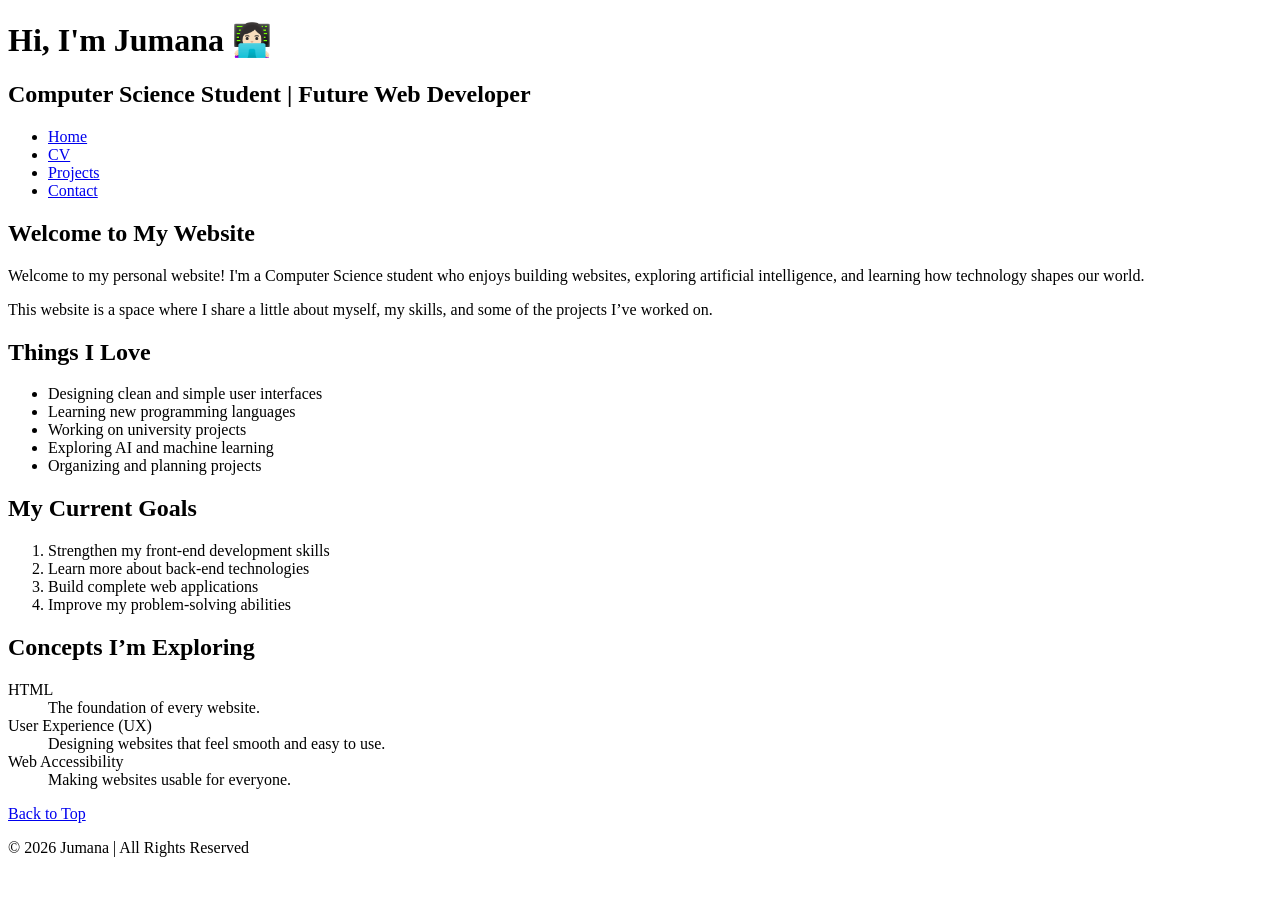
==== index.html @ fbadef06 "Update footer copyright text" ====
<!DOCTYPE html>
<html lang="en">
<head>
    <meta charset="UTF-8">
    <title>Jumana | Home</title>
</head>

<body id="top">

<header>
    <h1>Hi, I'm Jumana 👩🏻‍💻</h1>
    <h2>Computer Science Student | Future Web Developer</h2>

    <nav role="navigation">
        <ul>
            <li><a href="index.html">Home</a></li>
            <li><a href="cv.html">CV</a></li>
            <li><a href="projects.html">Projects</a></li>
            <li><a href="contact.html">Contact</a></li>
        </ul>
    </nav>
</header>

<main>

    <section>
        <h2>Welcome to My Website</h2>
        <p>
            Welcome to my personal website! I'm a Computer Science student
            who enjoys building websites, exploring artificial intelligence,
            and learning how technology shapes our world.
        </p>

        <p>
            This website is a space where I share a little about myself,
            my skills, and some of the projects I’ve worked on.
        </p>
    </section>

    <section>
        <h2>Things I Love</h2>
        <ul>
            <li>Designing clean and simple user interfaces</li>
            <li>Learning new programming languages</li>
            <li>Working on university projects</li>
            <li>Exploring AI and machine learning</li>
            <li>Organizing and planning projects</li>
        </ul>
    </section>

    <section>
        <h2>My Current Goals</h2>
        <ol>
            <li>Strengthen my front-end development skills</li>
            <li>Learn more about back-end technologies</li>
            <li>Build complete web applications</li>
            <li>Improve my problem-solving abilities</li>
        </ol>
    </section>

    <section>
        <h2>Concepts I’m Exploring</h2>
        <dl>
            <dt>HTML</dt>
            <dd>The foundation of every website.</dd>

            <dt>User Experience (UX)</dt>
            <dd>Designing websites that feel smooth and easy to use.</dd>

            <dt>Web Accessibility</dt>
            <dd>Making websites usable for everyone.</dd>
        </dl>
    </section>

    <p><a href="#top">Back to Top</a></p>

</main>

<footer>
    <p>&copy; 2026 Jumana | All Rights Reserved</p>
</footer>

</body>
</html>
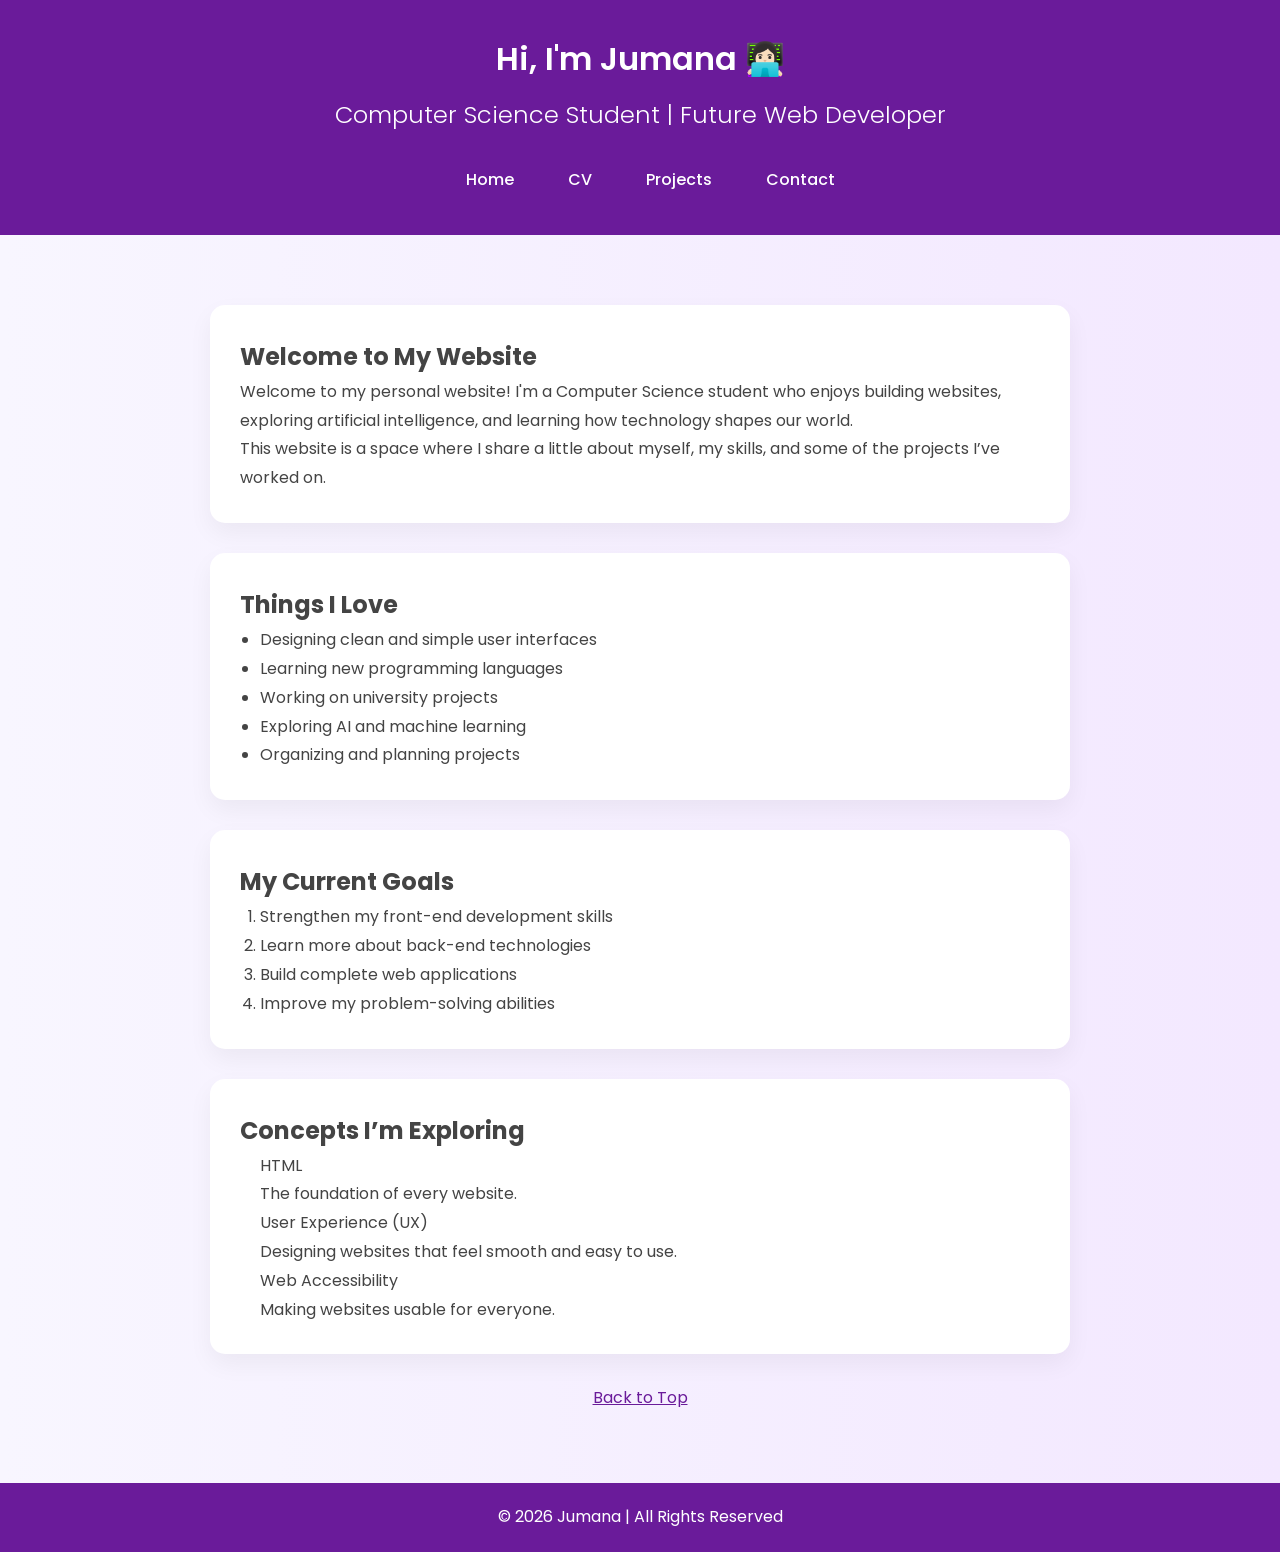
==== commit 8faab089: "Add Google Fonts link to index.html" ====
--- a/index.html
+++ b/index.html
@@ -3,6 +3,8 @@
 <head>
     <meta charset="UTF-8">
     <title>Jumana | Home</title>
+   <link href="https://fonts.googleapis.com/css2?family=Poppins:wght@300;500;600&display=swap" rel="stylesheet">
+<link rel="stylesheet" href="style.css">
 </head>
 
 <body id="top">
--- a/style.css
+++ b/style.css
@@ -0,0 +1,204 @@
+/* ===== Reset ===== */
+* {
+    margin: 0;
+    padding: 0;
+    box-sizing: border-box;
+}
+
+/* ===== Body ===== */
+body {
+    font-family: 'Poppins', sans-serif;
+    background: linear-gradient(to right, #f8f6ff, #f3e8ff);
+    color: #444;
+    line-height: 1.8;
+}
+
+/* ===== Header ===== */
+header {
+    background: #6a1b9a;
+    color: white;
+    padding: 30px 20px;
+    text-align: center;
+}
+
+header h1 {
+    font-weight: 600;
+}
+
+header h2 {
+    font-weight: 300;
+    margin-top: 5px;
+}
+
+/* ===== Navigation ===== */
+nav ul {
+    list-style: none;
+    display: flex;
+    justify-content: center;
+    margin-top: 20px;
+    flex-wrap: wrap;
+}
+
+nav ul li {
+    margin: 10px 15px;
+}
+
+nav ul li a {
+    text-decoration: none;
+    color: white;
+    font-weight: 500;
+    padding: 6px 12px;
+    border-radius: 6px;
+    transition: 0.3s;
+}
+
+nav ul li a:hover {
+    background: rgba(255,255,255,0.2);
+}
+
+/* ===== Main Layout ===== */
+main {
+    max-width: 900px;
+    margin: 50px auto;
+    padding: 20px;
+}
+
+/* ===== Sections ===== */
+section {
+    background: white;
+    padding: 30px;
+    margin-bottom: 30px;
+    border-radius: 15px;
+    box-shadow: 0 10px 25px rgba(0,0,0,0.05);
+    animation: fadeUp 0.8s ease;
+}
+
+/* ===== Articles (Projects) ===== */
+article {
+    background: white;
+    padding: 25px;
+    border-radius: 15px;
+    box-shadow: 0 8px 20px rgba(0,0,0,0.05);
+    margin-bottom: 30px;
+    transition: 0.3s ease;
+}
+
+article:hover {
+    transform: translateY(-6px);
+    box-shadow: 0 12px 30px rgba(0,0,0,0.08);
+}
+
+/* ===== Images ===== */
+figure {
+    text-align: center;
+    margin-top: 15px;
+}
+
+figure img {
+    max-width: 100%;
+    border-radius: 12px;
+}
+
+/* ===== Form ===== */
+form {
+    margin-top: 20px;
+}
+
+fieldset {
+    border: none;
+}
+
+input, textarea {
+    width: 100%;
+    padding: 12px;
+    margin: 10px 0 15px;
+    border-radius: 8px;
+    border: 1px solid #ddd;
+    font-family: inherit;
+    transition: 0.3s;
+}
+
+input:focus, textarea:focus {
+    border-color: #ab47bc;
+    outline: none;
+    box-shadow: 0 0 8px rgba(171,71,188,0.3);
+}
+
+/* ===== Button ===== */
+button {
+    background: #ab47bc;
+    color: white;
+    border: none;
+    padding: 12px 25px;
+    border-radius: 8px;
+    cursor: pointer;
+    transition: 0.3s;
+    font-size: 14px;
+}
+
+button:hover {
+    background: #8e24aa;
+    transform: scale(1.05);
+}
+
+/* ===== Lists Styling ===== */
+ul, ol, dl {
+    margin-left: 20px;
+}
+
+/* ===== Blockquote ===== */
+blockquote {
+    margin-top: 15px;
+    padding: 15px;
+    background: #f3e5f5;
+    border-left: 5px solid #ab47bc;
+    font-style: italic;
+    border-radius: 8px;
+}
+
+/* ===== Links ===== */
+a {
+    color: #6a1b9a;
+}
+
+a:hover {
+    text-decoration: underline;
+}
+
+/* ===== Footer ===== */
+footer {
+    text-align: center;
+    padding: 20px;
+    background: #6a1b9a;
+    color: white;
+    margin-top: 40px;
+}
+
+/* ===== Back to Top ===== */
+main > p {
+    text-align: center;
+    margin-top: 20px;
+}
+
+/* ===== Animation ===== */
+@keyframes fadeUp {
+    from {
+        opacity: 0;
+        transform: translateY(15px);
+    }
+    to {
+        opacity: 1;
+        transform: translateY(0);
+    }
+}
+
+/* ===== Responsive ===== */
+@media (max-width: 600px) {
+    nav ul {
+        flex-direction: column;
+    }
+
+    nav ul li {
+        margin: 8px 0;
+    }
+}
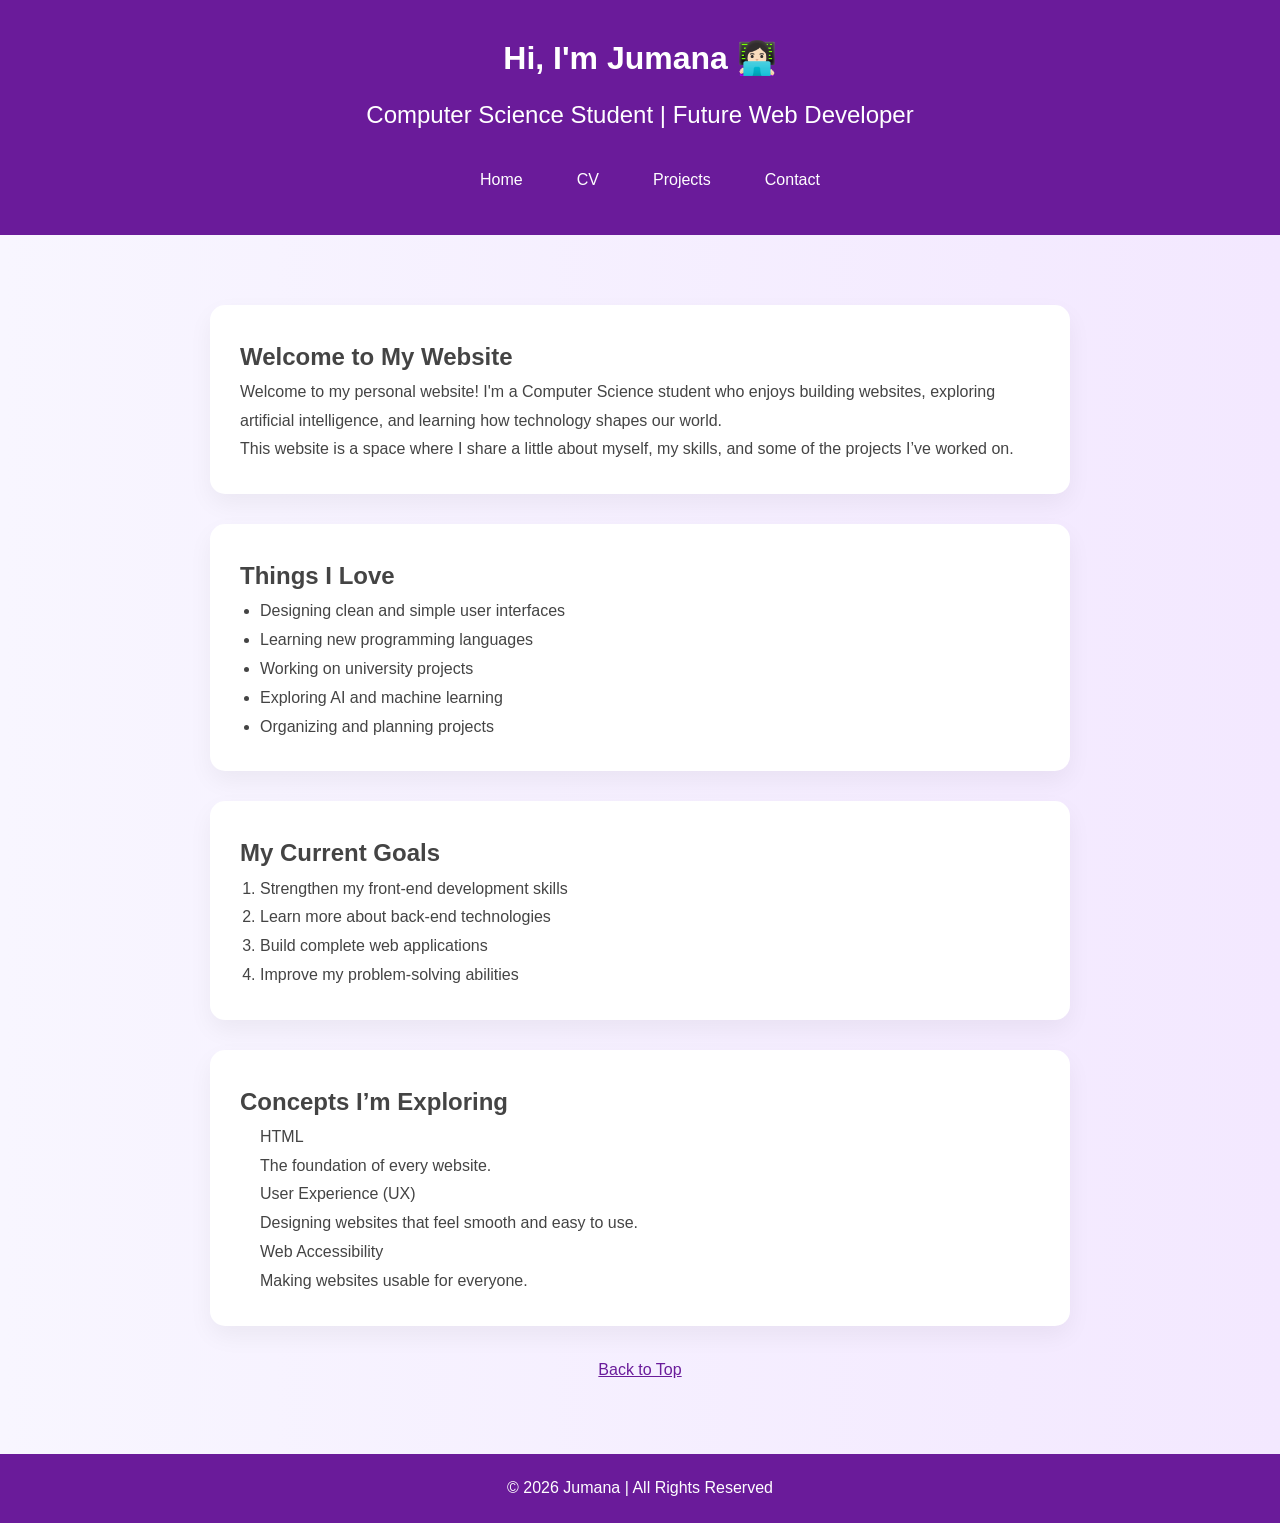
==== commit bd1ae8b3: "Update stylesheet link and fix HTML structure" ====
--- a/index.html
+++ b/index.html
@@ -3,8 +3,7 @@
 <head>
     <meta charset="UTF-8">
     <title>Jumana | Home</title>
-   <link href="https://fonts.googleapis.com/css2?family=Poppins:wght@300;500;600&display=swap" rel="stylesheet">
-<link rel="stylesheet" href="style.css">
+    <link rel="stylesheet" href="styles.css">
 </head>
 
 <body id="top">
--- a/styles.css
+++ b/styles.css
@@ -0,0 +1,204 @@
+/* ===== Reset ===== */
+* {
+    margin: 0;
+    padding: 0;
+    box-sizing: border-box;
+}
+
+/* ===== Body ===== */
+body {
+    font-family: 'Poppins', sans-serif;
+    background: linear-gradient(to right, #f8f6ff, #f3e8ff);
+    color: #444;
+    line-height: 1.8;
+}
+
+/* ===== Header ===== */
+header {
+    background: #6a1b9a;
+    color: white;
+    padding: 30px 20px;
+    text-align: center;
+}
+
+header h1 {
+    font-weight: 600;
+}
+
+header h2 {
+    font-weight: 300;
+    margin-top: 5px;
+}
+
+/* ===== Navigation ===== */
+nav ul {
+    list-style: none;
+    display: flex;
+    justify-content: center;
+    margin-top: 20px;
+    flex-wrap: wrap;
+}
+
+nav ul li {
+    margin: 10px 15px;
+}
+
+nav ul li a {
+    text-decoration: none;
+    color: white;
+    font-weight: 500;
+    padding: 6px 12px;
+    border-radius: 6px;
+    transition: 0.3s;
+}
+
+nav ul li a:hover {
+    background: rgba(255,255,255,0.2);
+}
+
+/* ===== Main Layout ===== */
+main {
+    max-width: 900px;
+    margin: 50px auto;
+    padding: 20px;
+}
+
+/* ===== Sections ===== */
+section {
+    background: white;
+    padding: 30px;
+    margin-bottom: 30px;
+    border-radius: 15px;
+    box-shadow: 0 10px 25px rgba(0,0,0,0.05);
+    animation: fadeUp 0.8s ease;
+}
+
+/* ===== Articles (Projects) ===== */
+article {
+    background: white;
+    padding: 25px;
+    border-radius: 15px;
+    box-shadow: 0 8px 20px rgba(0,0,0,0.05);
+    margin-bottom: 30px;
+    transition: 0.3s ease;
+}
+
+article:hover {
+    transform: translateY(-6px);
+    box-shadow: 0 12px 30px rgba(0,0,0,0.08);
+}
+
+/* ===== Images ===== */
+figure {
+    text-align: center;
+    margin-top: 15px;
+}
+
+figure img {
+    max-width: 100%;
+    border-radius: 12px;
+}
+
+/* ===== Form ===== */
+form {
+    margin-top: 20px;
+}
+
+fieldset {
+    border: none;
+}
+
+input, textarea {
+    width: 100%;
+    padding: 12px;
+    margin: 10px 0 15px;
+    border-radius: 8px;
+    border: 1px solid #ddd;
+    font-family: inherit;
+    transition: 0.3s;
+}
+
+input:focus, textarea:focus {
+    border-color: #ab47bc;
+    outline: none;
+    box-shadow: 0 0 8px rgba(171,71,188,0.3);
+}
+
+/* ===== Button ===== */
+button {
+    background: #ab47bc;
+    color: white;
+    border: none;
+    padding: 12px 25px;
+    border-radius: 8px;
+    cursor: pointer;
+    transition: 0.3s;
+    font-size: 14px;
+}
+
+button:hover {
+    background: #8e24aa;
+    transform: scale(1.05);
+}
+
+/* ===== Lists Styling ===== */
+ul, ol, dl {
+    margin-left: 20px;
+}
+
+/* ===== Blockquote ===== */
+blockquote {
+    margin-top: 15px;
+    padding: 15px;
+    background: #f3e5f5;
+    border-left: 5px solid #ab47bc;
+    font-style: italic;
+    border-radius: 8px;
+}
+
+/* ===== Links ===== */
+a {
+    color: #6a1b9a;
+}
+
+a:hover {
+    text-decoration: underline;
+}
+
+/* ===== Footer ===== */
+footer {
+    text-align: center;
+    padding: 20px;
+    background: #6a1b9a;
+    color: white;
+    margin-top: 40px;
+}
+
+/* ===== Back to Top ===== */
+main > p {
+    text-align: center;
+    margin-top: 20px;
+}
+
+/* ===== Animation ===== */
+@keyframes fadeUp {
+    from {
+        opacity: 0;
+        transform: translateY(15px);
+    }
+    to {
+        opacity: 1;
+        transform: translateY(0);
+    }
+}
+
+/* ===== Responsive ===== */
+@media (max-width: 600px) {
+    nav ul {
+        flex-direction: column;
+    }
+
+    nav ul li {
+        margin: 8px 0;
+    }
+}
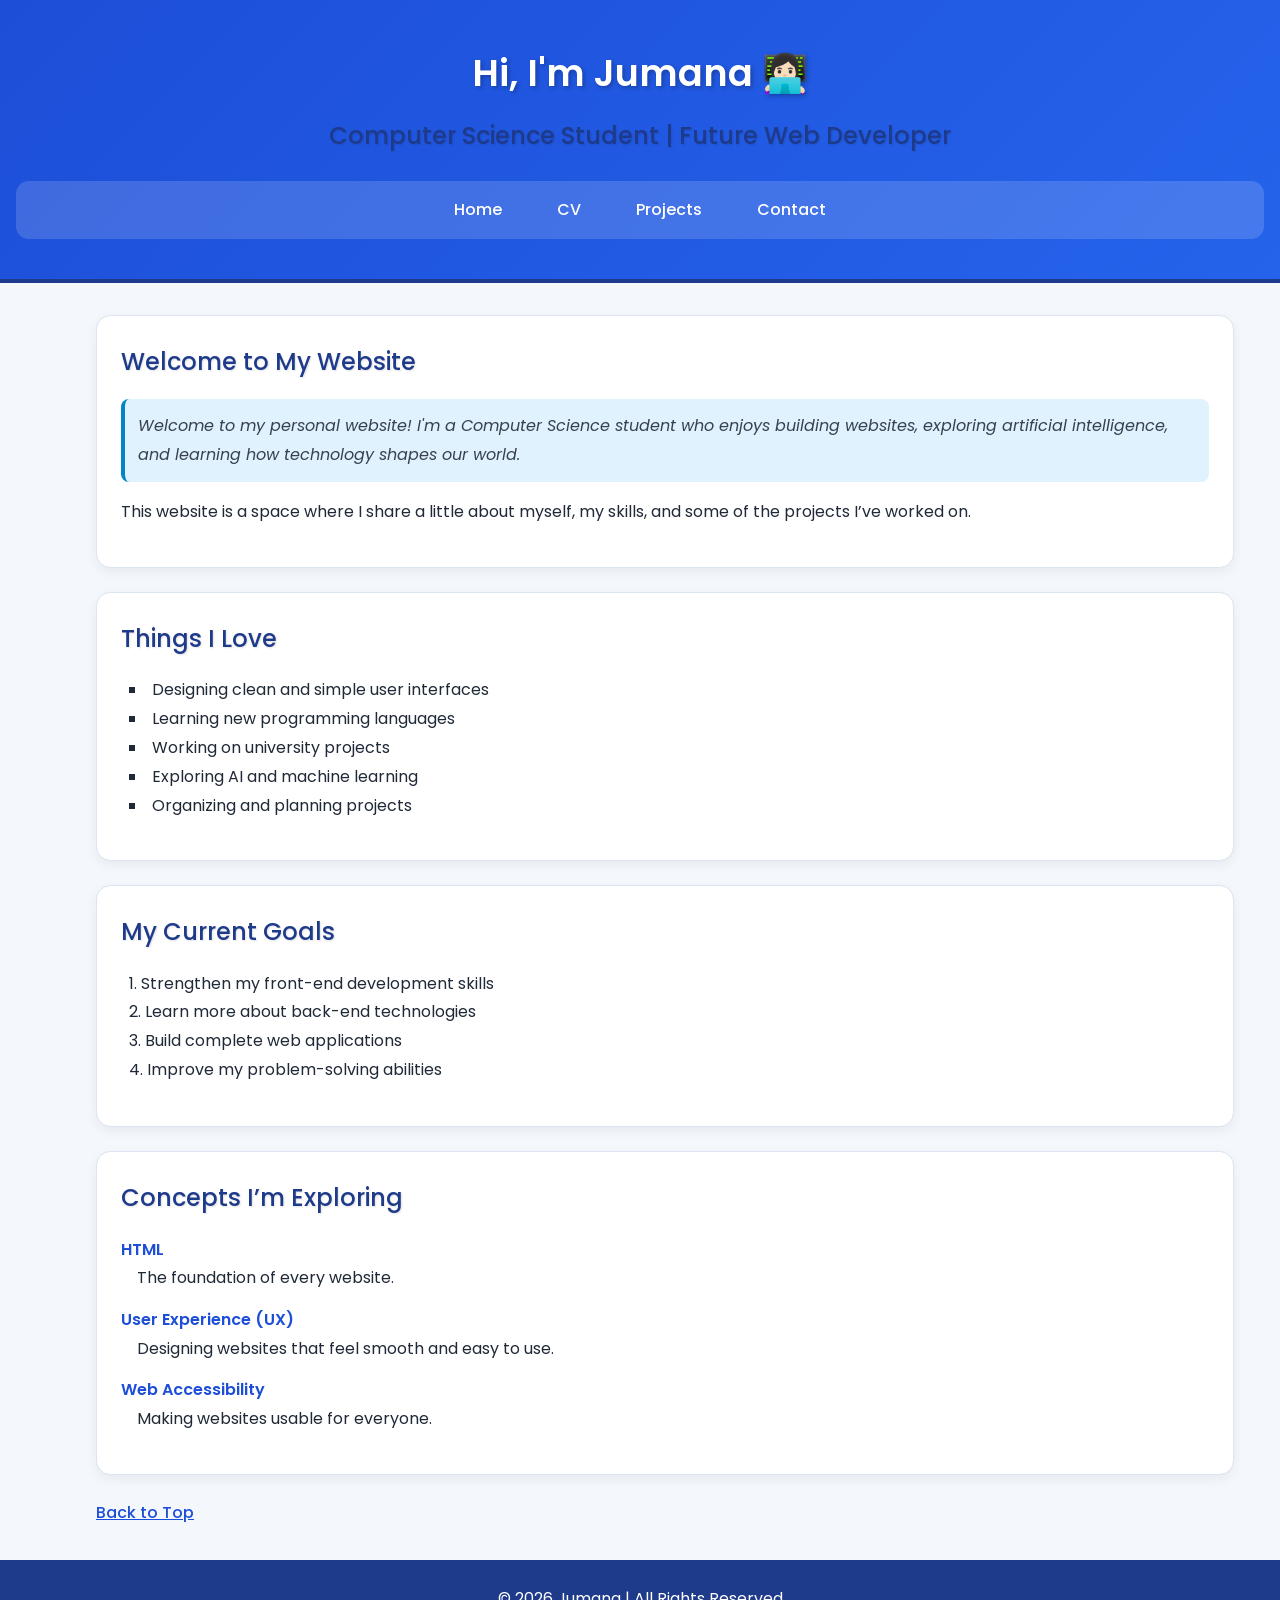
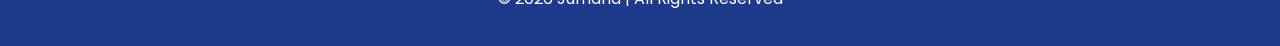
==== commit 92e4d50d: "Add viewport meta tag for responsive design" ====
--- a/index.html
+++ b/index.html
@@ -2,6 +2,7 @@
 <html lang="en">
 <head>
     <meta charset="UTF-8">
+    <meta name="viewport" content="width=device-width, initial-scale=1.0">
     <title>Jumana | Home</title>
     <link rel="stylesheet" href="styles.css">
 </head>
@@ -26,11 +27,12 @@
 
     <section>
         <h2>Welcome to My Website</h2>
-        <p>
-            Welcome to my personal website! I'm a Computer Science student
-            who enjoys building websites, exploring artificial intelligence,
-            and learning how technology shapes our world.
-        </p>
+
+        <p id="intro" class="highlight">
+    Welcome to my personal website! I'm a Computer Science student
+    who enjoys building websites, exploring artificial intelligence,
+    and learning how technology shapes our world.
+</p>
 
         <p>
             This website is a space where I share a little about myself,
--- a/styles.css
+++ b/styles.css
@@ -1,204 +1,272 @@
-/* ===== Reset ===== */
-* {
+@import url('https://fonts.googleapis.com/css2?family=Poppins:wght@300;400;500;600&display=swap');
+
+/* =========================
+   General Page Styling
+   ========================= */
+body {
+    font-family: "Poppins", Arial, sans-serif;
+    font-size: 1rem;
+    font-weight: 400;
+    font-style: normal;
+    line-height: 1.8;
+    text-align: left;
+    color: #1f2937;
+    background-color: #f4f7fb;
     margin: 0;
     padding: 0;
-    box-sizing: border-box;
-}
-
-/* ===== Body ===== */
-body {
-    font-family: 'Poppins', sans-serif;
-    background: linear-gradient(to right, #f8f6ff, #f3e8ff);
-    color: #444;
-    line-height: 1.8;
-}
-
-/* ===== Header ===== */
+}
+
+/* =========================
+   Header Styling
+   ========================= */
 header {
-    background: #6a1b9a;
-    color: white;
-    padding: 30px 20px;
+    background: linear-gradient(135deg, #1d4ed8, #2563eb);
+    color: white;
     text-align: center;
-}
-
-header h1 {
+    padding: 2.5rem 1rem;
+    border-bottom: 0.3rem solid #1e3a8a;
+}
+
+h1 {
+    font-size: 2.3rem;
     font-weight: 600;
-}
-
-header h2 {
-    font-weight: 300;
-    margin-top: 5px;
-}
-
-/* ===== Navigation ===== */
+    text-transform: capitalize;
+    margin: 0 0 0.5rem;
+    text-shadow: 2px 2px 4px rgba(0, 0, 0, 0.25);
+}
+
+h2 {
+    font-size: 1.5rem;
+    font-weight: 500;
+    margin-top: 0;
+    margin-bottom: 1rem;
+    color: #1e3a8a;
+    text-shadow: 1px 1px 2px rgba(0, 0, 0, 0.12);
+}
+
+/* =========================
+   Navigation Styling
+   ========================= */
+nav {
+    background-color: rgba(255, 255, 255, 0.15);
+    margin-top: 1.5rem;
+    padding: 0.9rem;
+    border-radius: 0.8rem;
+}
+
 nav ul {
-    list-style: none;
-    display: flex;
-    justify-content: center;
-    margin-top: 20px;
-    flex-wrap: wrap;
-}
-
-nav ul li {
-    margin: 10px 15px;
-}
-
-nav ul li a {
+    list-style-type: none;
+    list-style-position: inside;
+    margin: 0;
+    padding: 0;
+}
+
+nav li {
+    display: inline-block;
+    margin: 0 0.8rem;
+}
+
+nav a {
+    color: white;
     text-decoration: none;
-    color: white;
     font-weight: 500;
-    padding: 6px 12px;
-    border-radius: 6px;
-    transition: 0.3s;
-}
-
-nav ul li a:hover {
-    background: rgba(255,255,255,0.2);
-}
-
-/* ===== Main Layout ===== */
+    font-size: 1rem;
+    padding: 0.5rem 0.8rem;
+    border-radius: 0.5rem;
+}
+
+nav a:hover {
+    background-color: rgba(255, 255, 255, 0.2);
+}
+
+/* =========================
+   Main Content Layout
+   ========================= */
 main {
-    max-width: 900px;
-    margin: 50px auto;
-    padding: 20px;
-}
-
-/* ===== Sections ===== */
-section {
-    background: white;
-    padding: 30px;
-    margin-bottom: 30px;
-    border-radius: 15px;
-    box-shadow: 0 10px 25px rgba(0,0,0,0.05);
-    animation: fadeUp 0.8s ease;
-}
-
-/* ===== Articles (Projects) ===== */
+    width: 85%;
+    max-width: 70rem;
+    margin: 2rem auto;
+    padding: 0 1rem;
+}
+
+/* تحسين الأقسام */
+section,
 article {
-    background: white;
-    padding: 25px;
-    border-radius: 15px;
-    box-shadow: 0 8px 20px rgba(0,0,0,0.05);
-    margin-bottom: 30px;
-    transition: 0.3s ease;
-}
-
-article:hover {
-    transform: translateY(-6px);
-    box-shadow: 0 12px 30px rgba(0,0,0,0.08);
-}
-
-/* ===== Images ===== */
+    background-color: white;
+    margin-bottom: 1.5rem;
+    padding: 1.5rem;
+    border: 0.08rem solid #dbe4f0;
+    border-radius: 0.9rem;
+    box-shadow: 0 0.25rem 0.75rem rgba(0, 0, 0, 0.06);
+    
+    /* إضافة المطلوبة */
+    width: 100%;
+    min-height: 12rem;
+}
+
+/* =========================
+   Paragraph Styling
+   ========================= */
+p {
+    font-size: 1rem;
+    margin-top: 0.6rem;
+    margin-bottom: 1rem;
+}
+
+/* =========================
+   Lists Styling
+   ========================= */
+ul {
+    list-style-type: square;
+    list-style-position: inside;
+    padding-left: 0.5rem;
+    margin-bottom: 1rem;
+}
+
+ol {
+    list-style-type: decimal;
+    list-style-position: inside;
+    padding-left: 0.5rem;
+    margin-bottom: 1rem;
+}
+
+dl {
+    margin-bottom: 1rem;
+}
+
+dt {
+    font-weight: 600;
+    color: #1d4ed8;
+    margin-top: 0.8rem;
+}
+
+dd {
+    margin-left: 1rem;
+    margin-bottom: 0.8rem;
+}
+
+/* =========================
+   Links Styling
+   ========================= */
+a {
+    color: #1d4ed8;
+    font-weight: 500;
+}
+
+a:hover {
+    color: #1e3a8a;
+}
+
+/* =========================
+   Class Selector
+   ========================= */
+.highlight {
+    background-color: #e0f2fe;
+    border-left: 0.3rem solid #0284c7;
+    padding: 0.8rem;
+    border-radius: 0.5rem;
+}
+
+/* =========================
+   ID Selector
+   ========================= */
+#intro {
+    font-style: italic;
+    color: #374151;
+}
+
+/* =========================
+   Images
+   ========================= */
 figure {
+    margin: 1rem 0;
     text-align: center;
-    margin-top: 15px;
-}
-
-figure img {
+}
+
+img {
     max-width: 100%;
-    border-radius: 12px;
-}
-
-/* ===== Form ===== */
-form {
-    margin-top: 20px;
-}
-
+    height: auto;
+    border-radius: 0.8rem;
+    border: 0.08rem solid #dbe4f0;
+}
+
+figcaption {
+    margin-top: 0.6rem;
+    font-size: 0.95rem;
+    font-style: italic;
+    color: #4b5563;
+}
+
+/* =========================
+   Blockquote
+   ========================= */
+blockquote {
+    margin: 1rem 0;
+    padding: 1rem 1.2rem;
+    background-color: #eff6ff;
+    border-left: 0.3rem solid #2563eb;
+    font-style: italic;
+    border-radius: 0.5rem;
+}
+
+/* =========================
+   Form
+   ========================= */
 fieldset {
+    border: 0.08rem solid #cbd5e1;
+    border-radius: 0.8rem;
+    padding: 1.2rem;
+    background-color: #f8fbff;
+}
+
+legend {
+    font-weight: 600;
+    color: #1e3a8a;
+}
+
+input,
+textarea {
+    width: 100%;
+    padding: 0.7rem;
+    margin-top: 0.3rem;
+    border: 0.08rem solid #cbd5e1;
+    border-radius: 0.5rem;
+}
+
+button {
+    background-color: #2563eb;
+    color: white;
     border: none;
-}
-
-input, textarea {
-    width: 100%;
-    padding: 12px;
-    margin: 10px 0 15px;
-    border-radius: 8px;
-    border: 1px solid #ddd;
-    font-family: inherit;
-    transition: 0.3s;
-}
-
-input:focus, textarea:focus {
-    border-color: #ab47bc;
-    outline: none;
-    box-shadow: 0 0 8px rgba(171,71,188,0.3);
-}
-
-/* ===== Button ===== */
-button {
-    background: #ab47bc;
-    color: white;
-    border: none;
-    padding: 12px 25px;
-    border-radius: 8px;
+    padding: 0.7rem 1rem;
+    border-radius: 0.5rem;
     cursor: pointer;
-    transition: 0.3s;
-    font-size: 14px;
 }
 
 button:hover {
-    background: #8e24aa;
-    transform: scale(1.05);
-}
-
-/* ===== Lists Styling ===== */
-ul, ol, dl {
-    margin-left: 20px;
-}
-
-/* ===== Blockquote ===== */
-blockquote {
-    margin-top: 15px;
-    padding: 15px;
-    background: #f3e5f5;
-    border-left: 5px solid #ab47bc;
-    font-style: italic;
-    border-radius: 8px;
-}
-
-/* ===== Links ===== */
-a {
-    color: #6a1b9a;
-}
-
-a:hover {
-    text-decoration: underline;
-}
-
-/* ===== Footer ===== */
+    background-color: #1e40af;
+}
+
+/* =========================
+   Footer
+   ========================= */
 footer {
     text-align: center;
-    padding: 20px;
-    background: #6a1b9a;
-    color: white;
-    margin-top: 40px;
-}
-
-/* ===== Back to Top ===== */
-main > p {
-    text-align: center;
-    margin-top: 20px;
-}
-
-/* ===== Animation ===== */
-@keyframes fadeUp {
-    from {
-        opacity: 0;
-        transform: translateY(15px);
+    background-color: #1e3a8a;
+    color: white;
+    padding: 1rem;
+    margin-top: 2rem;
+}
+
+/* =========================
+   Responsive
+   ========================= */
+@media (max-width: 48rem) {
+    nav li {
+        display: block;
+        margin: 0.6rem 0;
     }
-    to {
-        opacity: 1;
-        transform: translateY(0);
+
+    main {
+        width: 92%;
     }
 }
-
-/* ===== Responsive ===== */
-@media (max-width: 600px) {
-    nav ul {
-        flex-direction: column;
-    }
-
-    nav ul li {
-        margin: 8px 0;
-    }
-}
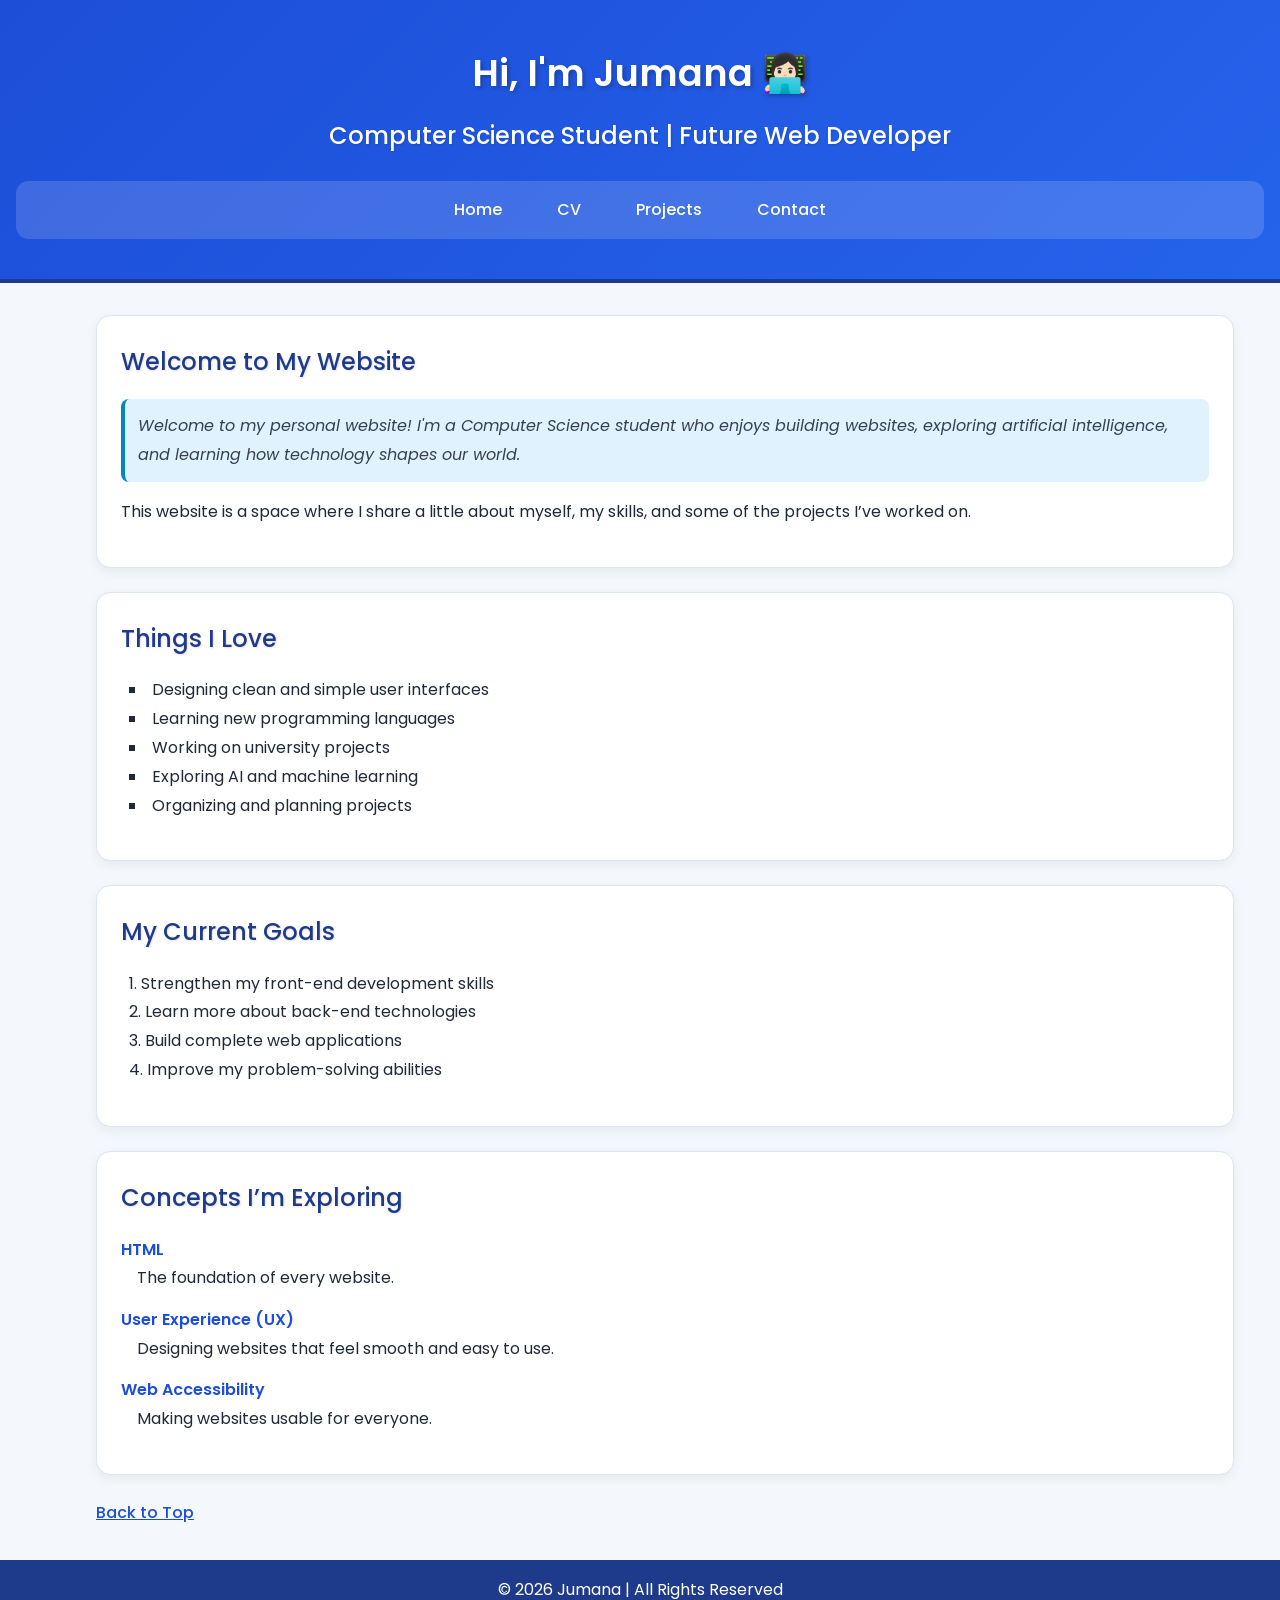
==== commit 5ac7abcf: "Add script tag for external JavaScript file" ====
--- a/index.html
+++ b/index.html
@@ -24,15 +24,14 @@
 </header>
 
 <main>
-
     <section>
         <h2>Welcome to My Website</h2>
 
         <p id="intro" class="highlight">
-    Welcome to my personal website! I'm a Computer Science student
-    who enjoys building websites, exploring artificial intelligence,
-    and learning how technology shapes our world.
-</p>
+            Welcome to my personal website! I'm a Computer Science student
+            who enjoys building websites, exploring artificial intelligence,
+            and learning how technology shapes our world.
+        </p>
 
         <p>
             This website is a space where I share a little about myself,
@@ -76,12 +75,12 @@
     </section>
 
     <p><a href="#top">Back to Top</a></p>
-
 </main>
 
 <footer>
     <p>&copy; 2026 Jumana | All Rights Reserved</p>
 </footer>
 
+<script src="scripts.js"></script>
 </body>
 </html>
--- a/styles.css
+++ b/styles.css
@@ -1,8 +1,5 @@
 @import url('https://fonts.googleapis.com/css2?family=Poppins:wght@300;400;500;600&display=swap');
 
-/* =========================
-   General Page Styling
-   ========================= */
 body {
     font-family: "Poppins", Arial, sans-serif;
     font-size: 1rem;
@@ -16,15 +13,17 @@
     padding: 0;
 }
 
-/* =========================
-   Header Styling
-   ========================= */
 header {
     background: linear-gradient(135deg, #1d4ed8, #2563eb);
     color: white;
     text-align: center;
     padding: 2.5rem 1rem;
     border-bottom: 0.3rem solid #1e3a8a;
+}
+
+header h1,
+header h2 {
+    color: white;
 }
 
 h1 {
@@ -44,9 +43,6 @@
     text-shadow: 1px 1px 2px rgba(0, 0, 0, 0.12);
 }
 
-/* =========================
-   Navigation Styling
-   ========================= */
 nav {
     background-color: rgba(255, 255, 255, 0.15);
     margin-top: 1.5rem;
@@ -79,9 +75,6 @@
     background-color: rgba(255, 255, 255, 0.2);
 }
 
-/* =========================
-   Main Content Layout
-   ========================= */
 main {
     width: 85%;
     max-width: 70rem;
@@ -89,7 +82,6 @@
     padding: 0 1rem;
 }
 
-/* تحسين الأقسام */
 section,
 article {
     background-color: white;
@@ -98,24 +90,16 @@
     border: 0.08rem solid #dbe4f0;
     border-radius: 0.9rem;
     box-shadow: 0 0.25rem 0.75rem rgba(0, 0, 0, 0.06);
-    
-    /* إضافة المطلوبة */
     width: 100%;
     min-height: 12rem;
 }
 
-/* =========================
-   Paragraph Styling
-   ========================= */
 p {
     font-size: 1rem;
     margin-top: 0.6rem;
     margin-bottom: 1rem;
 }
 
-/* =========================
-   Lists Styling
-   ========================= */
 ul {
     list-style-type: square;
     list-style-position: inside;
@@ -145,9 +129,6 @@
     margin-bottom: 0.8rem;
 }
 
-/* =========================
-   Links Styling
-   ========================= */
 a {
     color: #1d4ed8;
     font-weight: 500;
@@ -157,9 +138,6 @@
     color: #1e3a8a;
 }
 
-/* =========================
-   Class Selector
-   ========================= */
 .highlight {
     background-color: #e0f2fe;
     border-left: 0.3rem solid #0284c7;
@@ -167,17 +145,11 @@
     border-radius: 0.5rem;
 }
 
-/* =========================
-   ID Selector
-   ========================= */
 #intro {
     font-style: italic;
     color: #374151;
 }
 
-/* =========================
-   Images
-   ========================= */
 figure {
     margin: 1rem 0;
     text-align: center;
@@ -197,9 +169,6 @@
     color: #4b5563;
 }
 
-/* =========================
-   Blockquote
-   ========================= */
 blockquote {
     margin: 1rem 0;
     padding: 1rem 1.2rem;
@@ -209,9 +178,6 @@
     border-radius: 0.5rem;
 }
 
-/* =========================
-   Form
-   ========================= */
 fieldset {
     border: 0.08rem solid #cbd5e1;
     border-radius: 0.8rem;
@@ -231,6 +197,9 @@
     margin-top: 0.3rem;
     border: 0.08rem solid #cbd5e1;
     border-radius: 0.5rem;
+    box-sizing: border-box;
+    font-family: inherit;
+    font-size: 1rem;
 }
 
 button {
@@ -240,15 +209,14 @@
     padding: 0.7rem 1rem;
     border-radius: 0.5rem;
     cursor: pointer;
+    font-family: inherit;
+    font-size: 1rem;
 }
 
 button:hover {
     background-color: #1e40af;
 }
 
-/* =========================
-   Footer
-   ========================= */
 footer {
     text-align: center;
     background-color: #1e3a8a;
@@ -257,9 +225,10 @@
     margin-top: 2rem;
 }
 
-/* =========================
-   Responsive
-   ========================= */
+footer p {
+    margin: 0;
+}
+
 @media (max-width: 48rem) {
     nav li {
         display: block;
@@ -270,3 +239,7 @@
         width: 92%;
     }
 }
+.project-img {
+    width: 25rem;
+    max-width: 100%;
+}
